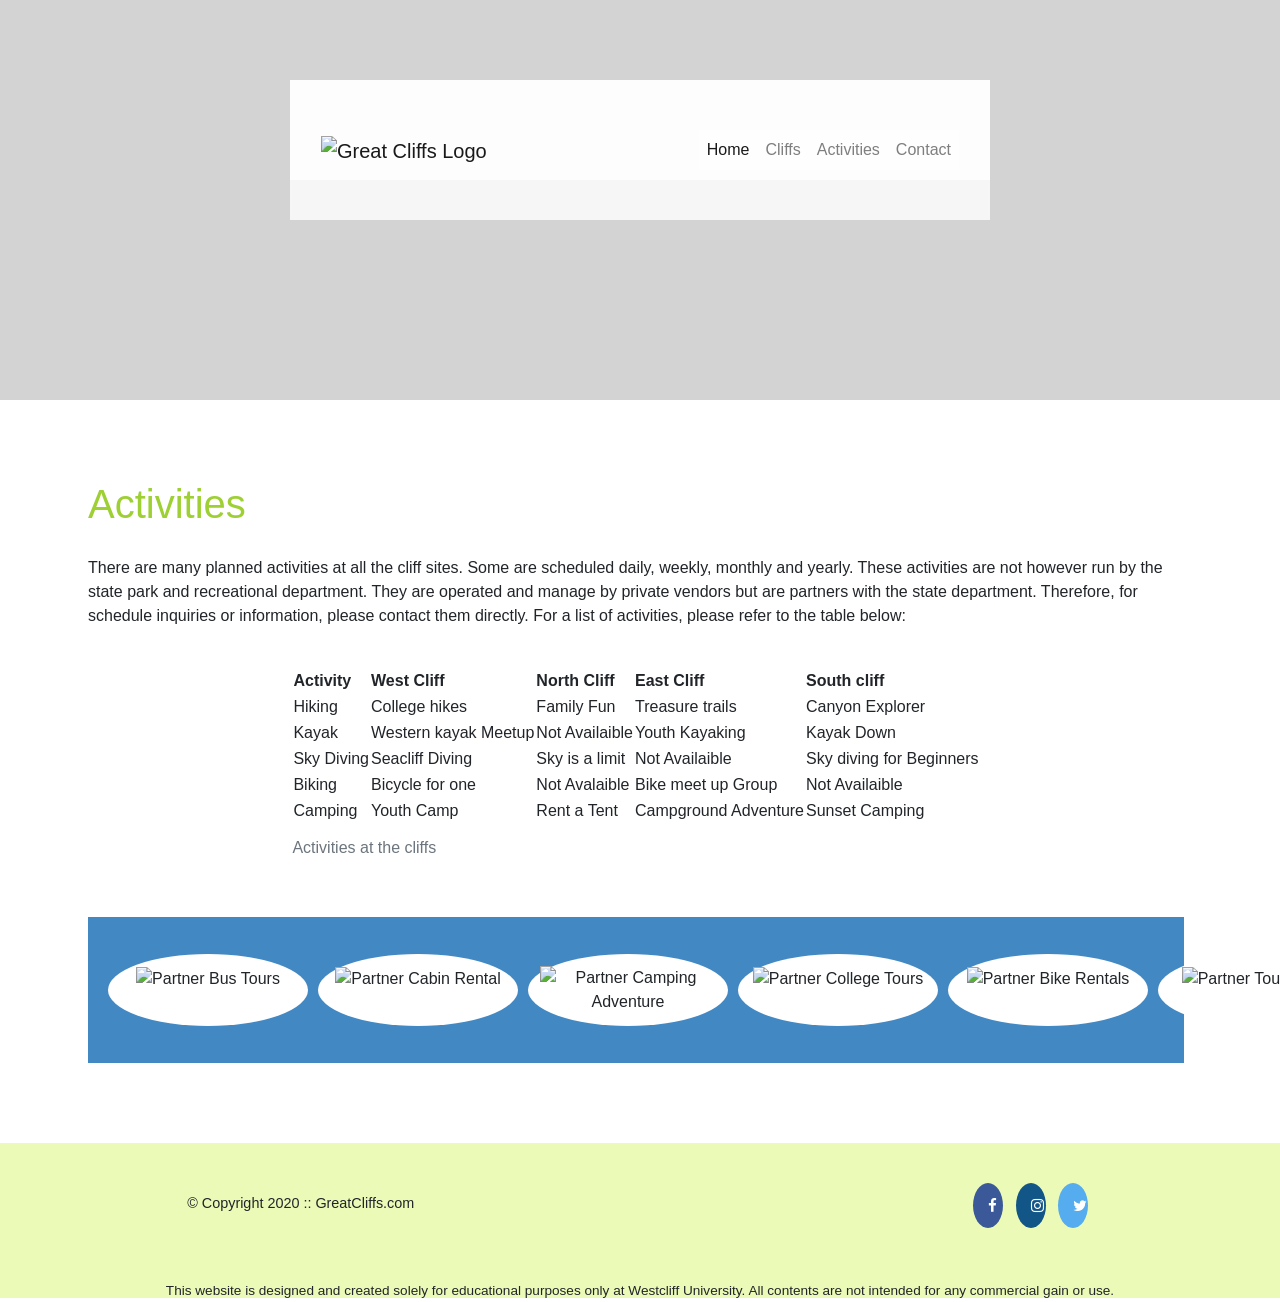
==== activities.html @ 6e61e2db "week7Day1homework bootstrap" ====
<!DOCTYPE html>
<html lang="en">
  <head>
    <title>Activities</title>
    <link
      rel="stylesheet"
      href="https://cdnjs.cloudflare.com/ajax/libs/font-awesome/4.7.0/css/font-awesome.min.css"
    />
    <!-- Meta Tags -->
    <meta charset="UTF-8" />
    <meta name="viewport" content="width=device-width, initial-scale=1">

  
   <!-- Bootstrap CSS -->
<link rel="stylesheet" href="https://cdn.jsdelivr.net/npm/bootstrap@4.6.2/dist/css/bootstrap.min.css">
<style>
  /* Default styles for large screens (col-xl) */
#partners .partner {
  flex: 0 0 16.66667%;
  max-width: 16.66667%;
}

/* Medium screens (col-lg) */
@media (max-width: 1199px) {
  #partners .partner {
      flex: 0 0 25%;
      max-width: 25%;
  }
}

/* Small screens (col-md) */
@media (max-width: 991px) {
  #partners .partner {
      flex: 0 0 33.33333%;
      max-width: 33.33333%;
  }
}

/* Extra small screens (col-sm) */
@media (max-width: 767px) {
  #partners .partner {
      flex: 0 0 50%;
      max-width: 50%;
  }
}

 </style>
    <link rel="stylesheet" href="styles.css" />
  </head>
  <body id="activities">
    <div id="container">
      <header>
        <!-- <img
          src="images/runfly.jpg"
          alt="Ocean View Cliff"
          width="1280"
          height="564"
        /> -->
        <div class="main-header">
          <!-- <div class="logo">
            <img src="images/logo.png" alt="Great cliff's logo" width="125" />
             <h3>Great Cliff's Logo</h3> 
          </div>

          <nav class="main-menu">
            <ul>
              <li><a href="index.html">Home</a></li>
              <li>Cliffs</li>
              <li class="active"><a href="activities.html">Activities</a></li>
              <li><a href="contact.html">Contact</a></li>
            </ul>
          </nav>
        </div> -->
        <nav class="navbar navbar-expand-lg navbar-light bg-light">
          <div class="container">
            <a class="navbar-brand" href="index.html">
              <img src="images/logo.png" alt="Great Cliffs Logo" width="125">
            </a>
            <button class="navbar-toggler" type="button" data-toggle="collapse" data-target="#navbarNav" aria-controls="navbarNav" aria-expanded="false" aria-label="Toggle navigation">
              <span class="navbar-toggler-icon"></span>
            </button>
            <div class="collapse navbar-collapse" id="navbarNav">
               <ul class="navbar-nav ml-auto">
                <ul class="navbar-nav ml-auto override-bootstrap">
  
                <li class="nav-item active">
                  <a class="nav-link" href="index.html">Home</a>
                </li>
                <li class="nav-item d-none d-md-block d-lg-none">
                  <a class="nav-link" href="cliffs.html">Cliffs</a>
                </li>
                <li class="nav-item d-none d-md-block d-lg-none">
                  <a class="nav-link" href="activities.html">Activities</a>
                </li>
                <li class="nav-item d-none d-md-block d-lg-none">
                  <a class="nav-link" href="contact.html">Contact</a>
                </li>
              </ul>
            </div>
          </div>
        </nav> 
        </div>
      </header>
      <main>
        <h1>Activities</h1>
        <p>
          There are many planned activities at all the cliff sites. Some are
          scheduled daily, weekly, monthly and yearly. These activities are not
          however run by the state park and recreational department. They are
          operated and manage by private vendors but are partners with the state
          department. Therefore, for schedule inquiries or information, please
          contact them directly. For a list of activities, please refer to the
          table below:
        </p>
        <br />

        <table align="center">
          <caption>
            Activities at the cliffs
          </caption>
          <thead>
            <tr>
              <th>Activity</th>
              <th>West Cliff</th>
              <th>North Cliff</th>
              <th>East Cliff</th>
              <th>South cliff</th>
            </tr>
          </thead>
          <tbody>
            <tr>
              <td>Hiking</td>
              <td>College hikes</td>
              <td>Family Fun</td>
              <td>Treasure trails</td>
              <td>Canyon Explorer</td>
            </tr>
            <tr>
              <td>Kayak</td>
              <td>Western kayak Meetup</td>
              <td>Not Availaible</td>
              <td>Youth Kayaking</td>
              <td>Kayak Down</td>
            </tr>
            <tr>
              <td>Sky Diving</td>
              <td>Seacliff Diving</td>
              <td>Sky is a limit</td>
              <td>Not Availaible</td>
              <td>Sky diving for Beginners</td>
            </tr>
            <tr>
              <td>Biking</td>
              <td>Bicycle for one</td>
              <td>Not Avalaible</td>
              <td>Bike meet up Group</td>
              <td>Not Availaible</td>
            </tr>
            <tr>
              <td>Camping</td>
              <td>Youth Camp</td>
              <td>Rent a Tent</td>
              <td>Campground Adventure</td>
              <td>Sunset Camping</td>
            </tr>
          </tbody>
        </table>
        <section>
          
          <div class="container" >
            <ul id="partners" class="row">
              <li class="partner col-12 col-sm-6 col-md-4 col-lg-3 col-xl-2">
                <img src="images/partners/partner1.png" alt="Partner Bus Tours">
              </li>
              <li class="partner col-12 col-sm-6 col-md-4 col-lg-3 col-xl-2">
                <img src="images/partners/partner2.png" alt="Partner Cabin Rental">
              </li>
              <li class="partner col-12 col-sm-6 col-md-4 col-lg-3 col-xl-2">
                <img src="images/partners/partner3.png" alt="Partner Camping Adventure">
              </li>
              <li class="partner col-12 col-sm-6 col-md-4 col-lg-3 col-xl-2">
                <img src="images/partners/partner4.png" alt="Partner College Tours">
              </li>
              <li class="partner col-12 col-sm-6 col-md-4 col-lg-3 col-xl-2">
                <img src="images/partners/partner5.png" alt="Partner Bike Rentals">
              </li>
              <li class="partner col-12 col-sm-6 col-md-4 col-lg-3 col-xl-2">
                <img src="images/partners/partner6.png" alt="Partner Tour Group">
              </li>
            </ul>
          </div>
          
        </section>
      </main>

      <footer>
        <div id="nondisclaimer">
          <div class="copy">
            <p>&copy; Copyright 2020 :: GreatCliffs.com</p>
          </div>
          <div class="social">
            <a href="#" class="fa fa-facebook"></a>
            <a href="#" class="fa fa-instagram"></a>
            <a href="#" class="fa fa-twitter"></a>
          </div>
        </div>
        <div id="disclaimer">
          <p>
            This website is designed and created solely for educational purposes
            only at Westcliff University. All contents are not intended for any
            commercial gain or use.
          </p>
        </div>
      </footer>
    </div>
    <script src="js/site_scripts.js"></script>
    <script src="https://code.jquery.com/jquery-3.5.1.slim.min.js"></script>
<script src="https://cdn.jsdelivr.net/npm/@popperjs/core@2.9.3/dist/umd/popper.min.js"></script>
<script src="https://maxcdn.bootstrapcdn.com/bootstrap/4.5.2/js/bootstrap.min.js"></script>
<script src="https://kit.fontawesome.com/a076d05399.js"></script>
  </body>
</html>
---- styles.css ----
/* Header */
  header {
    width: 100%;
    min-height: 400px;
    padding-top: 3em;
}
#home header {
    background:  no-repeat lightgrey url(images/cliff_ocean.jpg);
    background-size: 1500px;
}
#activities header {
    background: no-repeat lightgrey url(images/runfly.jpg);
    background-size: 1500px;
  }
  #contact header {
    background: no-repeat lightgrey url(images/cliff_rock.jpg);
    background-size: 1500px;
  }
.main-header {
    background-color:rgb(255, 255, 255, 0.8) ;
    width: 700px;
    margin: 2em auto 0 auto;
    min-height: 100px;
    height: 100px;
}
.main-header .logo img {
    width: 100px;
    height: 100px;
    margin: 0 2em 0 0;
    float: left;
}  

/* Navigation */
  .main-menu {
    margin-left: 227px;
    font-weight: 400;
}
.override-bootstrap .nav-item {
    display: block !important;
    
}
/* will help for width and background color .main-header */
 .bg-light {
     background-color: rgb(255, 255, 255, 0.8)!important; 
     width: 700px;
    margin: 2em auto 0 auto;
    min-height: 140px;
    height: 140px;
} 
.navbar-light .navbar-nav .nav-link {
    background-color: rgb(255, 255, 255, 0.8) !important;
}
.main-menu ul li {
    list-style-type: none;
    display: inline;
    float:left;
    padding-left: 25px;
    padding-right: 25px;
    border-left: 1px solid rgba(202, 204, 202, 0.6);
    line-height: 100px;
    text-transform: uppercase;
    font-size: 14px;
}
.main-menu ul li a {
    text-decoration: none;
    color: #888;
}
.main-menu ul li a:hover {
    color: #9ed034;
}
.main-menu ul li.active {
    background: #9ed034;
    border: none;
}
.main-menu ul li.active a {
    color: #fff;
}  



/* Main */
main {
    padding: 3em 6em 3em 5.5em;
    margin: 2em 0;
    font-family:Arial, Helvetica, sans-serif;
}
main h1 {
    font-size: 2.5em;
    padding-bottom: 0.5em;
    color: #9ed034;
}
main h2 {
    font-size: 1.7em;
}

/* Partners */
section {
    width: 100%;
    background-color: #4288C3;
    margin-top: 45px;
}
section #partners {  
    width: 1200px;
    padding: 2em 0 2em 0;
    margin: 0 0;
    text-align: center;
}
section #partners .partner {
    display: inline-block;
    /* margin: 0 0.75em;
    padding: 1.3em 1.5em; */
    margin: 5px; /* Adjusted margin */
    padding: 12px;
    background-color: #fff;
    border-radius: 50%;
    
}
section #partners .partner img {
    width: 70px !important;
    height: 70px !important;
    /* width: 100%; 
    max-width: 150px;
    height: auto; */
} 



/* Footer */
footer {
    width: 100%;
    height: 155px;
    padding-bottom: 1em;
    background-color: #ecfab8;
}
footer #nondisclaimer .copy {
    padding: 3.5em 3.5em 3.5em 13em;
    float: left;
    font-size: 0.9em;
}
footer #nondisclaimer .social {
    padding: 2.5em;
    margin-right: 9.25em;
    float: right;
}
footer #disclaimer {
    clear: both;
}

footer #disclaimer p {
    font-size: 0.85em;
    text-align: center;
}
footer #nondisclaimer .social .fa {
    padding: 15px;
    font-size: 15px;
    width: 15px;
    text-align: center;
    text-decoration: none;
    margin: 0 4px;
    border-radius: 50%;
}
footer #nondisclaimer .social .fa:hover {
    opacity: 0.7;
}
footer #nondisclaimer .social .fa-facebook {
    background: #3B5998;
    color: white;
}
    
footer #nondisclaimer .social .fa-twitter {
    background: #55ACEE;
    color: white;
}

footer #nondisclaimer .social .fa-instagram {
    background: #125688;
    color: white;
}


/* Home */



/* ACTIVATE BELOW WHEN TESTING NAVIGATION AND OTHERS FOR RWD */

/* Media Queries */
@media (max-width: 768px) {
    footer #nondisclaimer .copy {
        padding: 3.5em 0em 3.5em 0em;
        text-align: center;
        float: none;
        font-size: 0.9em;
      }
      footer #nondisclaimer .social {
        padding: 2.5em 0;
        margin: 0;
        text-align: center;
        float: none;
      }
}

@media (max-width: 992px) {
    .logo img {
        position: relative;
        bottom: 8px;
    }
    .main-menu {
        width: 200px;
        background-color:rgb(255, 255, 255);
        position: absolute;
        right: 1.7em;
      }
      .main-menu ul li {
        border-bottom: 1px solid rgba(202, 204, 202, 0.6);
      }
      main {
        padding: 3em 1em 3em 1em;
        margin: 0;
      }
      #home .main-col-content {
        padding: 25px;
        min-height: 450px;
        margin-top: 1em;
      }
} 

@media (min-width: 1098px) {
    section #partners {
      flex-wrap: nowrap;
    }
  }

/* .no-flex-wrap {
    flex-wrap: nowrap !important; 
  } */
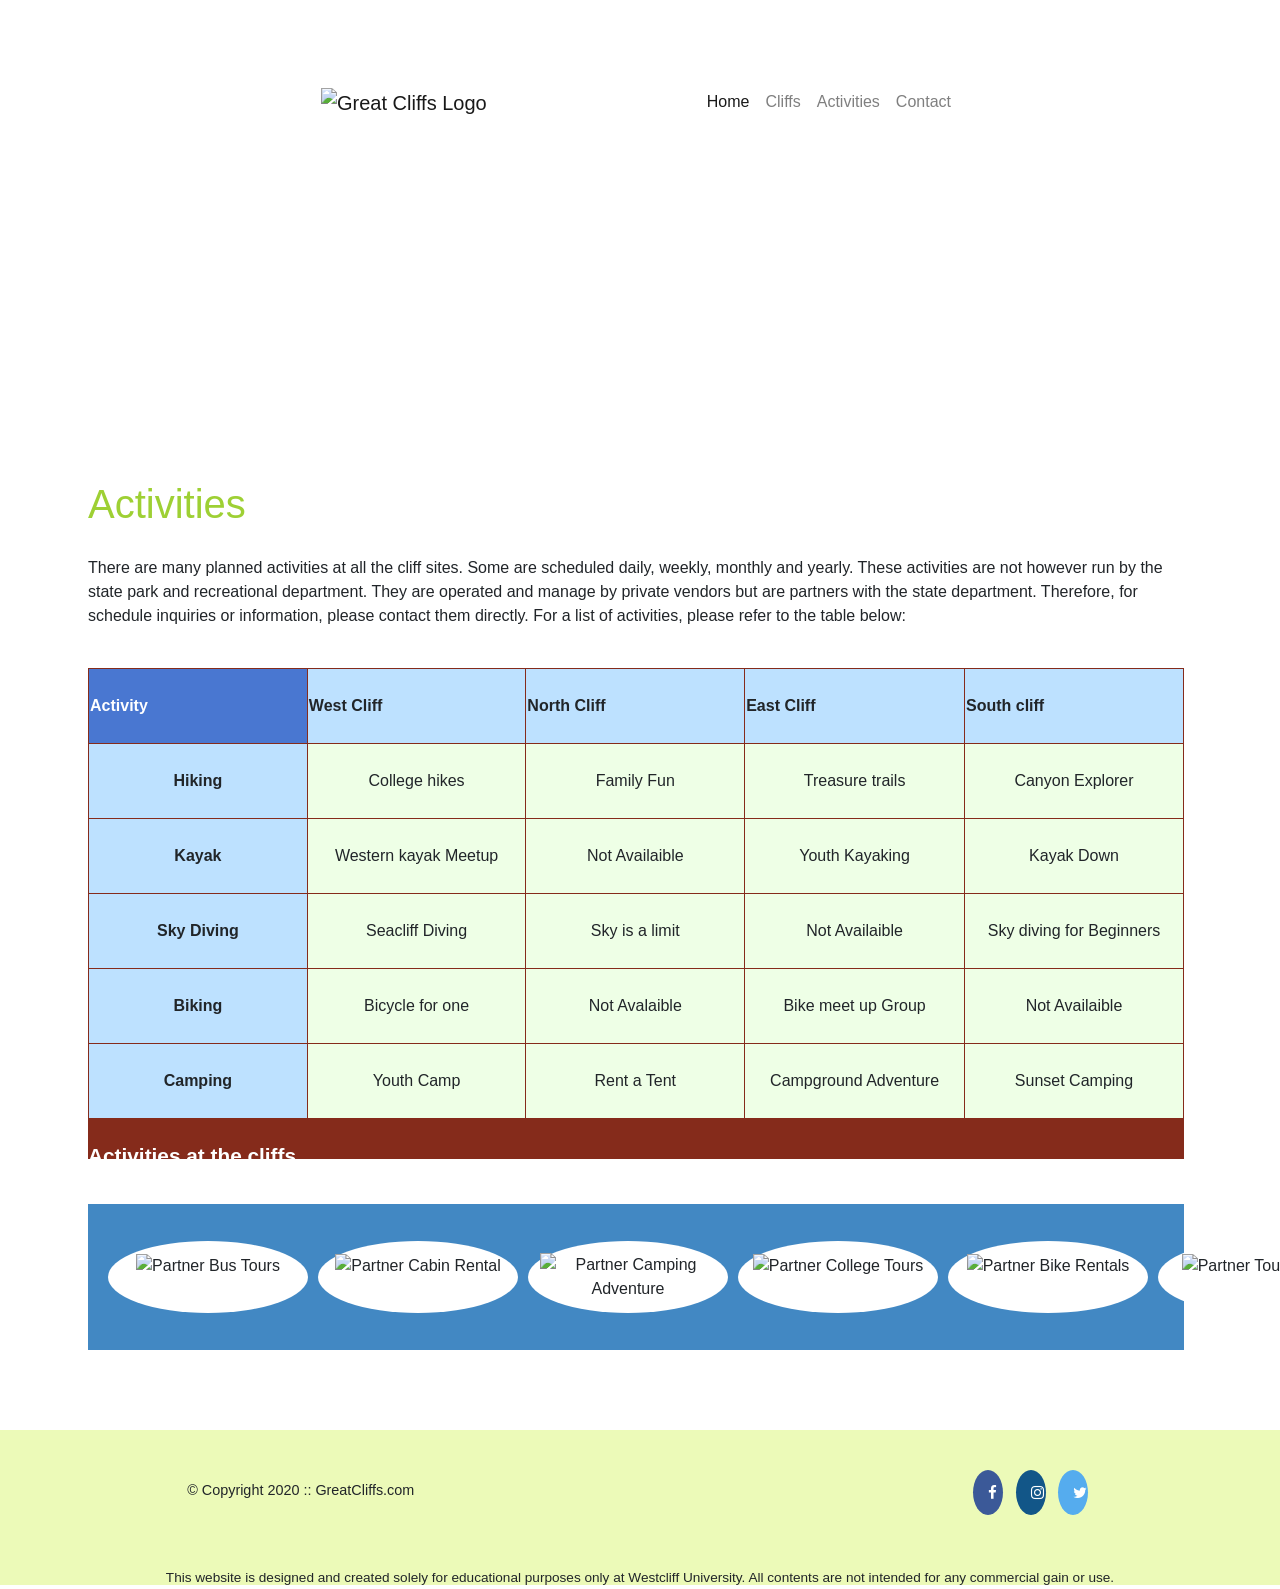
==== commit 1dcf39a0: "Update activities.html Sticky nav" ====
--- a/activities.html
+++ b/activities.html
@@ -71,7 +71,8 @@
             </ul>
           </nav>
         </div> -->
-        <nav class="navbar navbar-expand-lg navbar-light bg-light">
+<!--         <nav class="navbar navbar-expand-lg navbar-light bg-light"> -->
+          <nav class="navbar navbar-expand-lg navbar-light bg-light fixed-top">
           <div class="container">
             <a class="navbar-brand" href="index.html">
               <img src="images/logo.png" alt="Great Cliffs Logo" width="125">
--- a/styles.css
+++ b/styles.css
@@ -4,17 +4,36 @@
     min-height: 400px;
     padding-top: 3em;
 }
-#home header {
+/* #home header {
     background:  no-repeat lightgrey url(images/cliff_ocean.jpg);
     background-size: 1500px;
-}
-#activities header {
-    background: no-repeat lightgrey url(images/runfly.jpg);
-    background-size: 1500px;
-  }
-  #contact header {
-    background: no-repeat lightgrey url(images/cliff_rock.jpg);
-    background-size: 1500px;
+} */
+#home  {
+    background:  no-repeat white url(images/cliff_ocean.jpg);
+    background-size: 100% 400px;
+}
+#timeofday {
+    width: 1500px;
+    margin-top: 0px;
+    font-family: Arial, Helvetica, sans-serif;
+    color: #3a3a3a, #125688;
+    height: 50px;
+    /* background: rgb(34, 193, 195); */
+    background: linear-gradient(
+      0deg,
+      rgba(251, 215, 139, 1) 0%,
+      rgba(118, 213, 245, 1) 100%
+    );
+    text-align: center;
+  }
+  
+#activities  {
+    background:  no-repeat white url(images/cliff_ocean.jpg);
+    background-size: 100% 400px;
+  }
+  #contact  {
+    background:  no-repeat white url(images/cliff_ocean.jpg);
+    background-size: 100% 400px;
   }
 .main-header {
     background-color:rgb(255, 255, 255, 0.8) ;
@@ -122,7 +141,43 @@
     max-width: 150px;
     height: auto; */
 } 
-
+* Activities */
+table {
+  width: 1000px;
+  margin: 4em auto 0 auto;
+}
+caption {
+  background-color: #852b1b;
+  height: 40px;
+  color: #fff;
+  font-size: 1.3em;
+  font-weight: bold;
+  padding-top: 1em;
+}
+thead {
+  background-color: #bde1ff;
+}
+tbody {
+  background-color: #eeffe6;
+  text-align: center;
+}
+th,
+td {
+  width: 225px;
+  height: 75px;
+  vertical-align: middle;
+  border: solid 1px #852b1b;
+}
+th:first-child {
+  width: 125px;
+  height: 50px;
+  background: #4977d1;
+  color: #fff;
+}
+td:first-child {
+  font-weight: bold;
+  background: #bde1ff;
+}
 
 
 /* Footer */
@@ -177,7 +232,87 @@
     color: white;
 }
 
-
+form {
+    margin-top: 25px;
+    padding: 20px;
+    /* height: 450px; */
+  }
+  fieldset {
+    border-color: #9ed034;
+  }
+  legend {
+    color: #4977d1;
+    font-size: 20px;
+    font-weight: bolder;
+  }
+  input[type="text"] {
+    width: 60%;
+    padding: 5px 10px;
+    margin: 9px 0;
+    box-sizing: border-box;
+    display: block;
+  }
+  input[type="email"] {
+    width: 60%;
+    padding: 5px 10px;
+    margin: 9px 0;
+    box-sizing: border-box;
+    display: block;
+  }
+  .radios {
+    display: block;
+    margin-top: 15px;
+    margin-bottom: 15px;
+  }
+  select {
+    width: 10%;
+    padding: 3px 7px;
+    text-align: center;
+    border: 1px solid black;
+    border-radius: 2px;
+    background-color: white;
+    margin-bottom: 20px;
+  }
+  .coommentbox label {
+    display: block;
+  }
+  textarea {
+    width: 50%;
+    height: 250px;
+    padding: 12px 20px;
+    box-sizing: border-box;
+    border: 2px solid #ccc;
+    border-radius: 4px;
+    background-color: #f8f8f8;
+    resize: none;
+    display: block;
+  }
+  
+  input[type="submit"] {
+    background-color: #4977d1;
+    border: none;
+    color: white;
+    padding: 9px 25px;
+    text-decoration: none;
+    margin-top: 5px;
+    margin-left: 579px;
+    cursor: pointer;
+    font-weight: bolder;
+    font-size: 18px;
+  }
+  /* form .button input {
+    width: 8em;
+    height: 2.5em;
+    font-size: 1.2em;
+    font-weight: bold;
+    /* background-color: #4977d1; 
+    color: #fff;
+    border: none;
+  } */
+  .selected {
+    background-color: olive;
+    cursor: pointer;
+  }
 /* Home */
 
 
